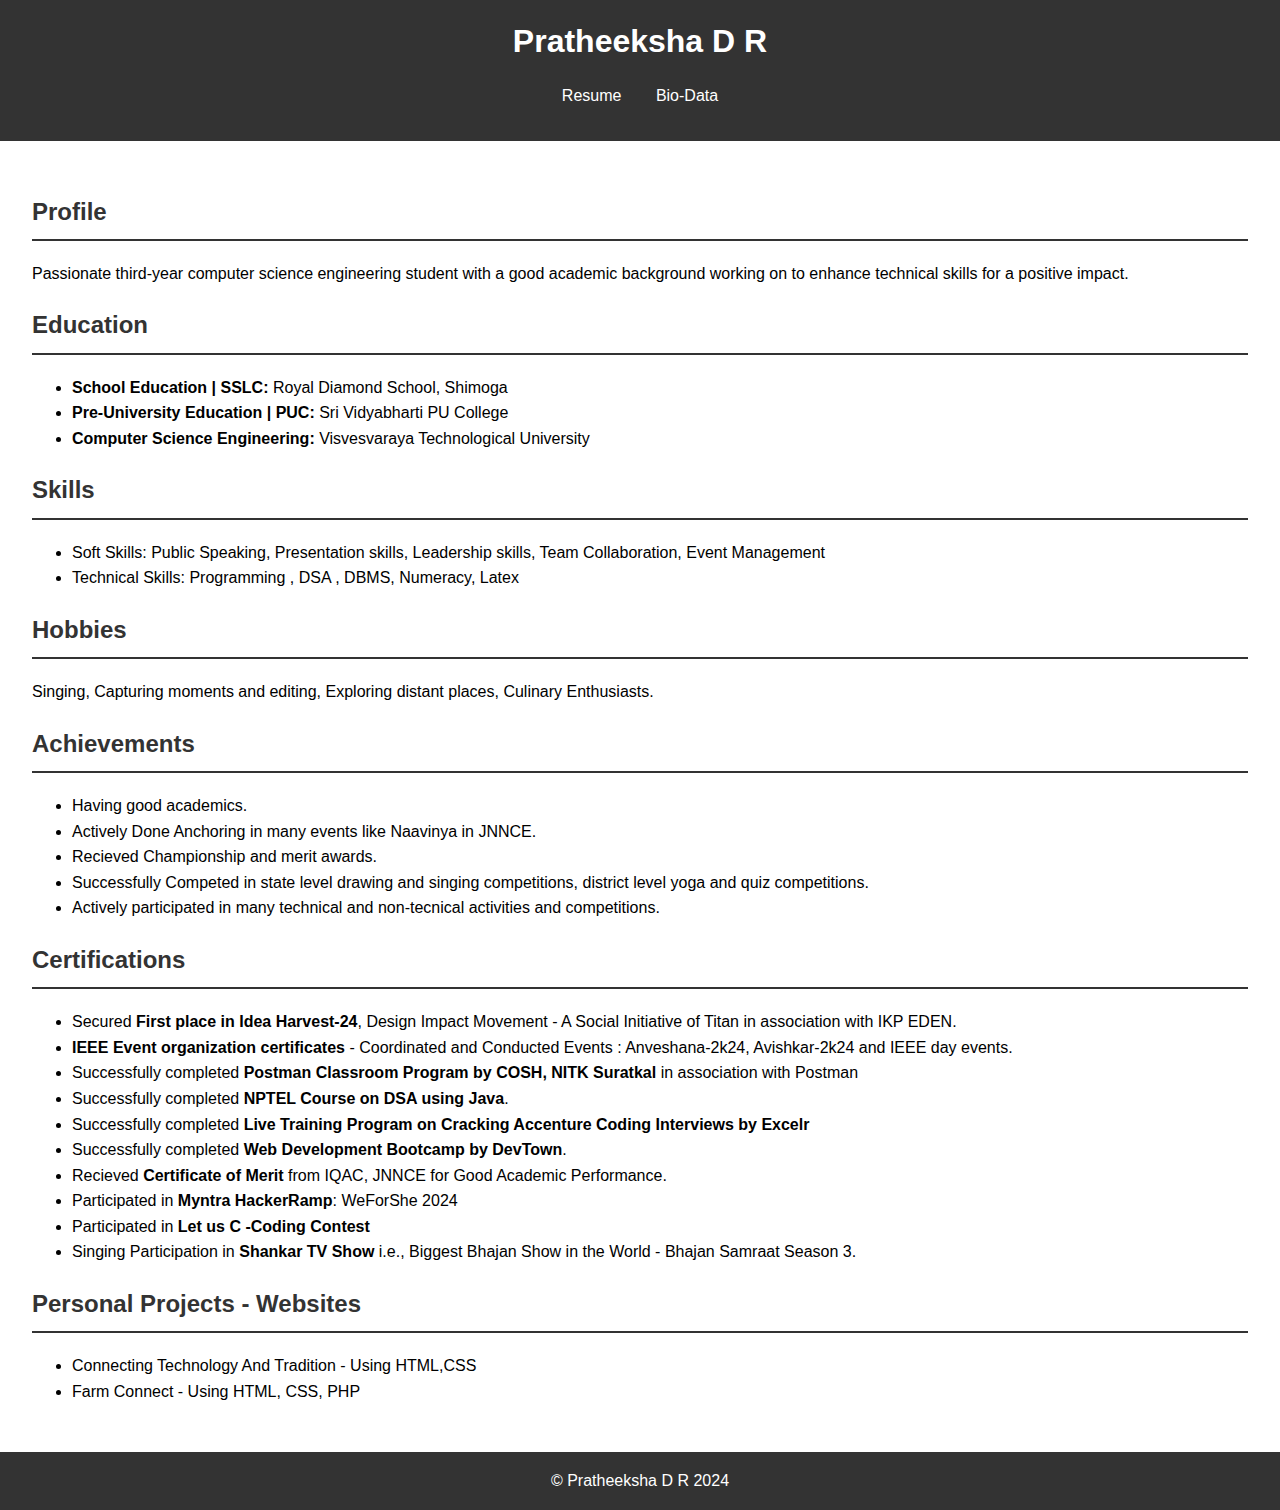
==== ass1.html @ f82a4e0e "Add files via upload" ====
<!DOCTYPE html>
<html lang="en">
<head>
    <meta charset="UTF-8">
    <meta name="viewport" content="width=device-width, initial-scale=1.0">
    <title>Resume - Pratheeksha D R</title>
    <link rel="stylesheet" href="style1.css">
</head>
<body>
    <header>
        <h1>Pratheeksha D R</h1>
        <nav>
            <ul>
                <li><a href="ass1.html">Resume</a></li>
                <li><a href="biodata.html">Bio-Data</a></li>
            </ul>
        </nav>
    </header>
    <main>
        <section>
            <h2>Profile</h2>
            <p>Passionate third-year computer science engineering student with a good academic background working on to enhance technical skills for a positive impact.</p>
        </section>
        <section>
            <h2>Education</h2>
            <ul>
                <li><strong>School Education | SSLC:</strong> Royal Diamond School, Shimoga</li>
                <li><strong>Pre-University Education | PUC:</strong> Sri Vidyabharti PU College</li>
                <li><strong>Computer Science Engineering:</strong> Visvesvaraya Technological University</li>
            </ul>
        </section>
        <section>
            <h2>Skills</h2>
            <ul>
                <li>Soft Skills: Public Speaking, Presentation skills, Leadership skills, Team Collaboration, Event Management</li>
                <li>Technical Skills: Programming , DSA , DBMS, Numeracy, Latex</li>
            </ul>
        </section>
        <section>
            <h2>Hobbies</h2>
            <p>Singing, Capturing moments and editing, Exploring distant places, Culinary Enthusiasts.</p>
        </section>
        <section>
            <h2>Achievements</h2>
            <ul>
                <li>Having good academics.</li>
                <li>Actively Done Anchoring in many events like Naavinya in JNNCE.</li>
                <li>Recieved Championship and merit awards.</li>
                <li>Successfully Competed in state level drawing and singing competitions, district level yoga and quiz competitions.</li>
                <li>Actively participated in many technical and non-tecnical activities and competitions.</li>
            </ul>
        </section>
        <section>
            <h2>Certifications</h2>
            <ul>
                <li>Secured <b>First place in Idea Harvest-24</b>, Design Impact Movement - A Social Initiative of Titan in association with IKP EDEN.</li>
                <li><b>IEEE Event organization certificates</b> - Coordinated and Conducted Events : Anveshana-2k24, Avishkar-2k24 and IEEE day events.</li>
                <li>Successfully completed <b>Postman Classroom Program by COSH, NITK Suratkal</b> in association with Postman</li>
                <li>Successfully completed <b>NPTEL Course on DSA using Java</b>.</li>
                <li>Successfully completed <b>Live Training Program on Cracking Accenture Coding Interviews by Excelr</b></li>
                <li>Successfully completed <b>Web Development Bootcamp by DevTown</b>.</li>
                <li>Recieved <b>Certificate of Merit</b> from IQAC, JNNCE for Good Academic Performance.</li>
                <li>Participated in <b>Myntra HackerRamp</b>: WeForShe 2024</li>
                <li>Participated in <b>Let us C -Coding Contest</b></li>
                <li>Singing Participation in <b>Shankar TV Show</b> i.e., Biggest Bhajan Show in the World - Bhajan Samraat Season 3. </li>
            </ul>
        </section>
        <section>
            <h2>Personal Projects - Websites</h2>
            <ul>
            <li>Connecting Technology And Tradition - Using HTML,CSS</li>
            <li>Farm Connect - Using HTML, CSS, PHP</li>
            </ul>
        </section>
    </main>
    </body>
    <footer>
        &copy; Pratheeksha D R 2024
    </footer>
</html>
---- style1.css ----
body {
    font-family: Arial, sans-serif;
    margin: 0;
    padding: 0;
    line-height: 1.6;
}

header {
    background-color: #333;
    color: #fff;
    padding: 1rem 0;
    text-align: center;
}

header h1 {
    margin: 0;
}

nav ul {
    list-style: none;
    padding: 0;
}

nav ul li {
    display: inline;
    margin: 0 15px;
}

nav ul li a {
    color: #fff;
    text-decoration: none;
}

main {
    padding: 2rem;
}

main h2 {
    color: #333;
    border-bottom: 2px solid #333;
    padding-bottom: 0.5rem;
}

footer {
    text-align: center;
    padding: 1rem;
    background-color: #333;
    color: #fff;
    bottom: 0;
    width: 100%;
}

nav ul li a:hover{
    background-color:rgb(146, 146, 231);
}

b:hover{
    color:rgb(146, 146, 231);
}
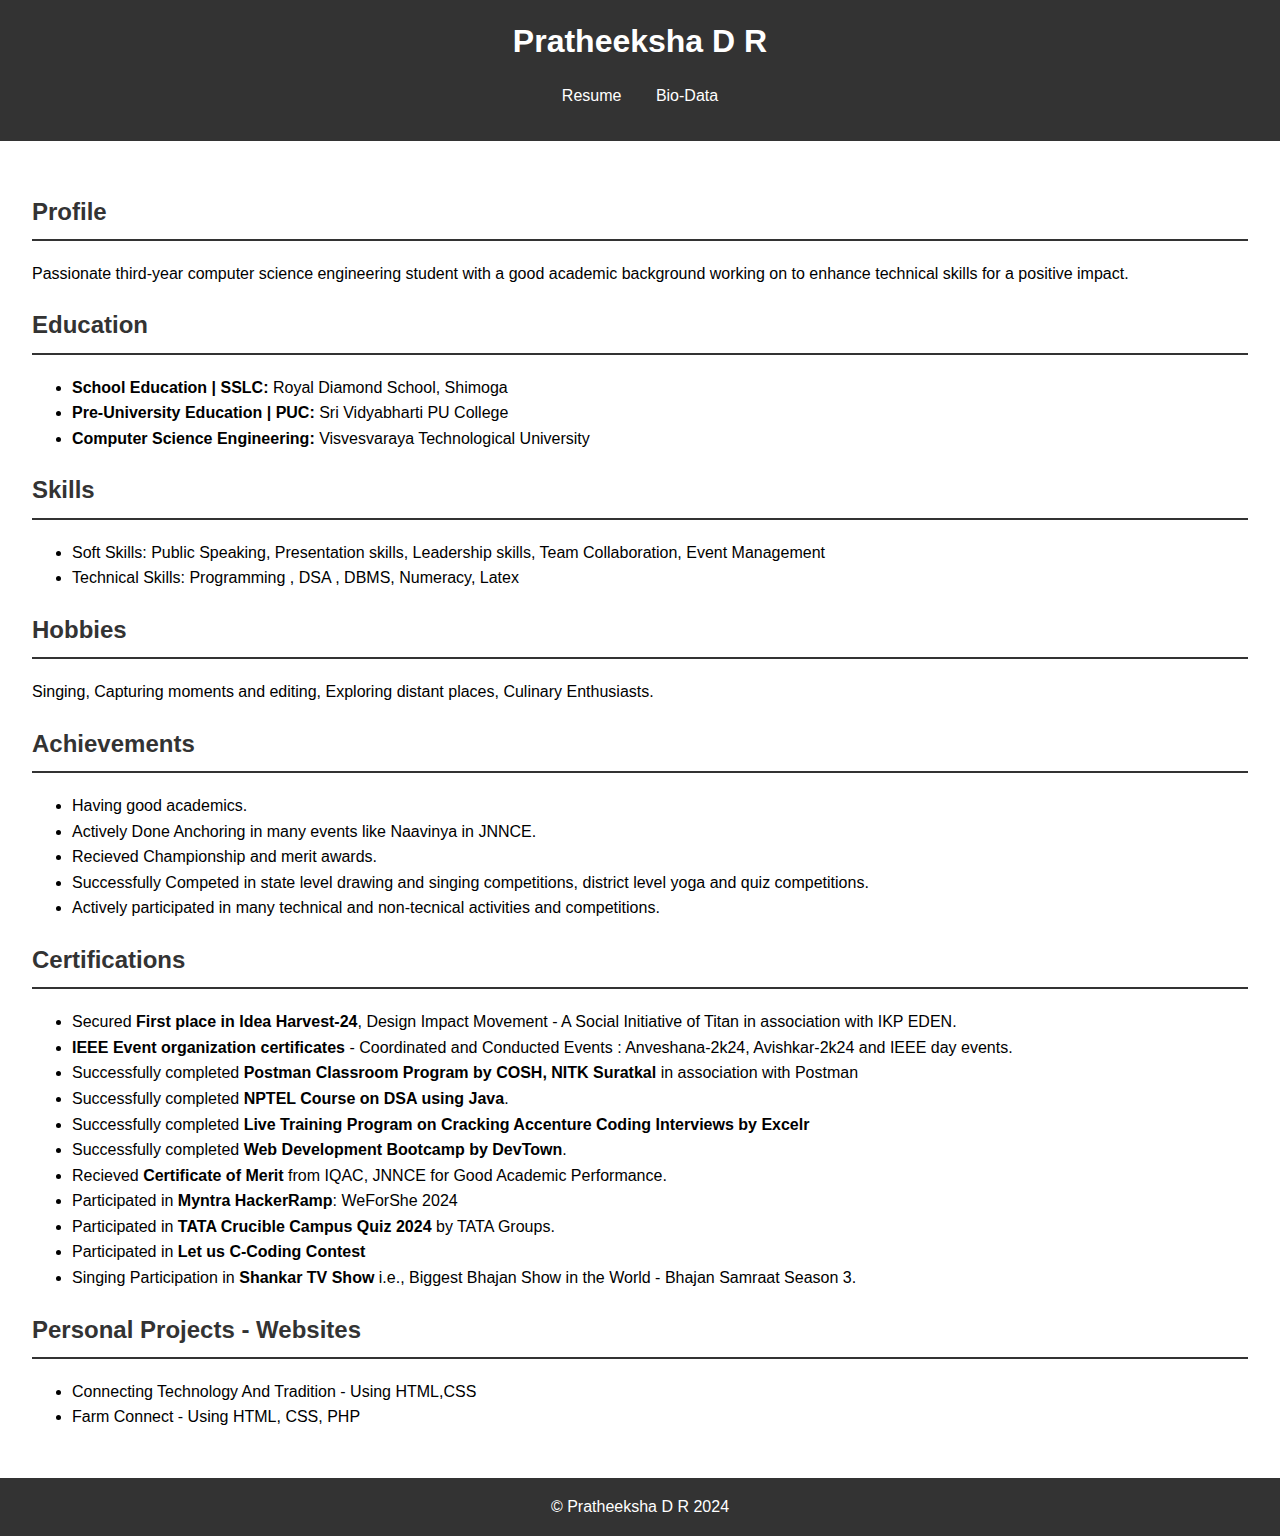
==== commit c75f228f: "Update ass1.html" ====
--- a/ass1.html
+++ b/ass1.html
@@ -61,7 +61,8 @@
                 <li>Successfully completed <b>Web Development Bootcamp by DevTown</b>.</li>
                 <li>Recieved <b>Certificate of Merit</b> from IQAC, JNNCE for Good Academic Performance.</li>
                 <li>Participated in <b>Myntra HackerRamp</b>: WeForShe 2024</li>
-                <li>Participated in <b>Let us C -Coding Contest</b></li>
+                <li>Participated in <b>TATA Crucible Campus Quiz 2024</b> by TATA Groups.</li>
+                <li>Participated in <b>Let us C-Coding Contest</b></li>
                 <li>Singing Participation in <b>Shankar TV Show</b> i.e., Biggest Bhajan Show in the World - Bhajan Samraat Season 3. </li>
             </ul>
         </section>
